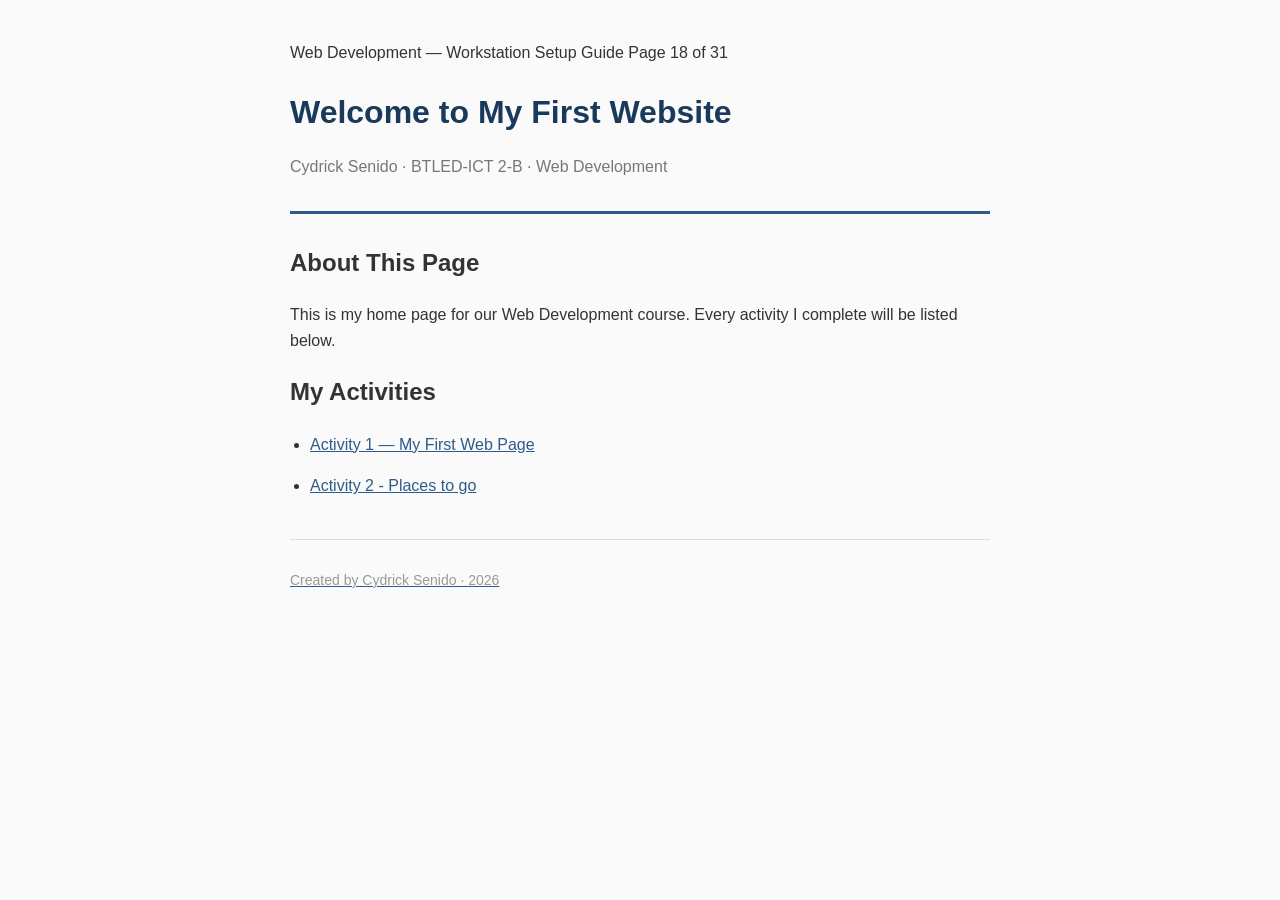
==== clothing.html @ dc0a417a "Rename places.html to clothing.html" ====
<!DOCTYPE html>
<html lang="en">
<head>
 <meta charset="UTF-8">
 <meta name="viewport" content="width=device-width, initial-scale=1.0">
 <title>Cydrick Senido | Web Development</title>
 <style>
 body {
 font-family: Arial, Helvetica, sans-serif;
 max-width: 700px;
 margin: 0 auto;
 padding: 40px 20px;
 line-height: 1.6;
 color: #333333;
 background-color: #fafafa;
 }
 header {
 border-bottom: 3px solid #2e5c8a;
 padding-bottom: 15px;
 margin-bottom: 30px;
 }
 h1 {
 color: #1a3a5c;
 margin-bottom: 5px;
 }
 .subtitle {
 color: #777777;
 font-size: 16px;
 }
 ul {
 padding-left: 20px;
 }
 li {
 margin-bottom: 10px;
 }
 a {
 color: #2e5c8a;
 }
 footer {
 margin-top: 40px;
 border-top: 1px solid #dddddd;
 padding-top: 15px;
 font-size: 14px;
 color: #999999;
 }
 </style>
</head> Web Development — Workstation Setup Guide
Page 18 of 31
<body>
 <header>
 <h1>Welcome to My First Website</h1>
 <p class="subtitle">Cydrick Senido &middot; BTLED-ICT 2-B &middot; Web Development</p>
 </header>
 <section>
 <h2>About This Page</h2>
 <p>
 This is my home page for our Web Development course.
 Every activity I complete will be listed below.
 </p>
 </section>
 <section>
 <h2>My Activities</h2>
 <ul>
 <!-- COPY THE LINE BELOW EACH TIME YOU FINISH AN ACTIVITY. -->
 <!-- Change the folder name and the activity title. -->
 <li>
  <a href="activity01/index.html">
  Activity 1 — My First Web 
  Page
 </a>
 </li>
 <!-- ADD YOUR NEW ACTIVITY LINKS HERE -->
 </ul>
  <ul>
    <li><a href="places.html">Activity 2 - Places to go</li>
  </ul>
 </section>
 <footer>
 <p>Created by Cydrick Senido &middot; 2026</p>
 </footer>
</body>
</html
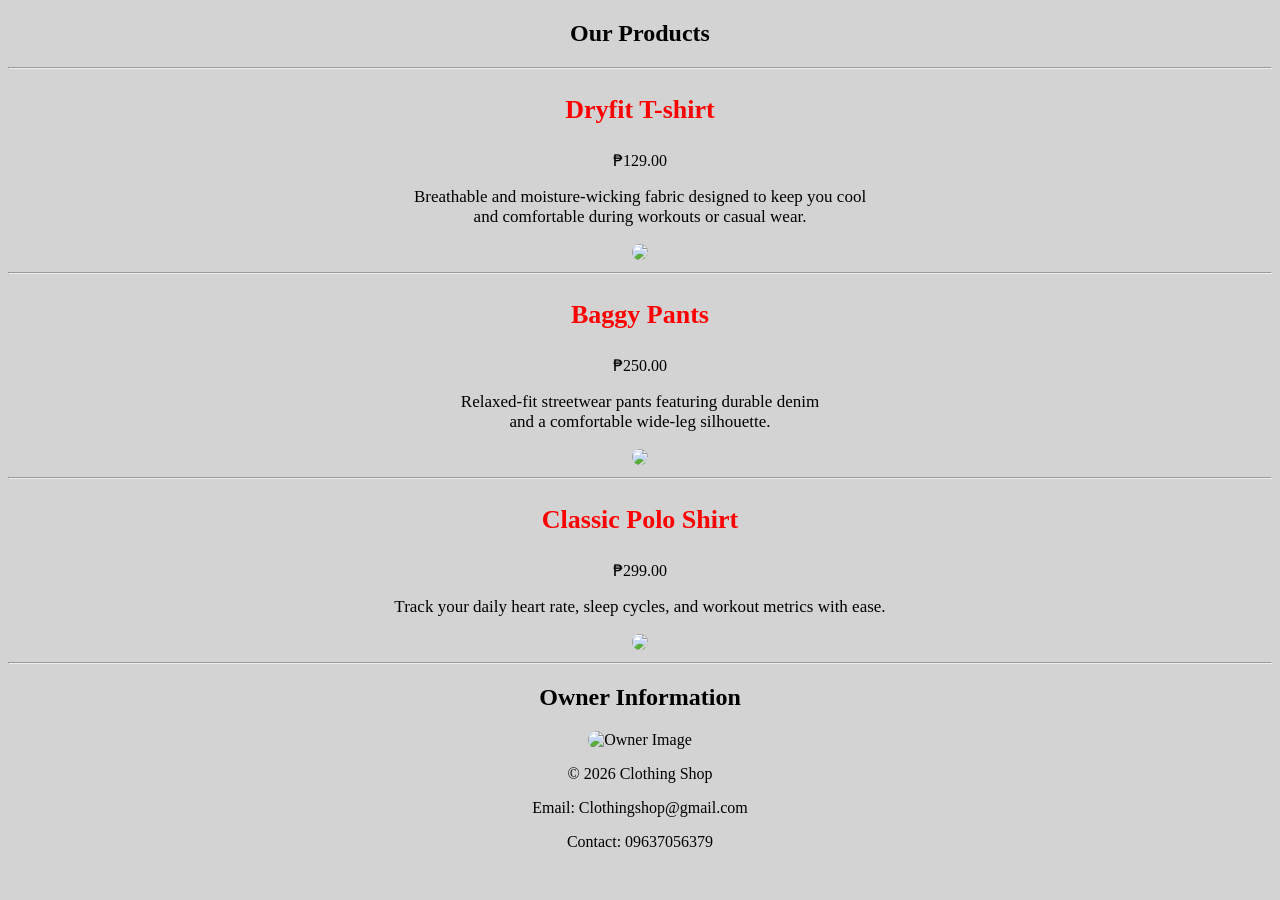
==== commit 42c96727: "Add files via upload" ====
--- a/clothing.html
+++ b/clothing.html
@@ -1,82 +1,58 @@
 <!DOCTYPE html>
 <html lang="en">
 <head>
- <meta charset="UTF-8">
- <meta name="viewport" content="width=device-width, initial-scale=1.0">
- <title>Cydrick Senido | Web Development</title>
- <style>
- body {
- font-family: Arial, Helvetica, sans-serif;
- max-width: 700px;
- margin: 0 auto;
- padding: 40px 20px;
- line-height: 1.6;
- color: #333333;
- background-color: #fafafa;
- }
- header {
- border-bottom: 3px solid #2e5c8a;
- padding-bottom: 15px;
- margin-bottom: 30px;
- }
- h1 {
- color: #1a3a5c;
- margin-bottom: 5px;
- }
- .subtitle {
- color: #777777;
- font-size: 16px;
- }
- ul {
- padding-left: 20px;
- }
- li {
- margin-bottom: 10px;
- }
- a {
- color: #2e5c8a;
- }
- footer {
- margin-top: 40px;
- border-top: 1px solid #dddddd;
- padding-top: 15px;
- font-size: 14px;
- color: #999999;
- }
- </style>
-</head> Web Development — Workstation Setup Guide
-Page 18 of 31
+    <title>Clothing Shop</title>
+    <link rel="stylesheet" href="style.css">
+</head>
 <body>
- <header>
- <h1>Welcome to My First Website</h1>
- <p class="subtitle">Cydrick Senido &middot; BTLED-ICT 2-B &middot; Web Development</p>
- </header>
- <section>
- <h2>About This Page</h2>
- <p>
- This is my home page for our Web Development course.
- Every activity I complete will be listed below.
- </p>
- </section>
- <section>
- <h2>My Activities</h2>
- <ul>
- <!-- COPY THE LINE BELOW EACH TIME YOU FINISH AN ACTIVITY. -->
- <!-- Change the folder name and the activity title. -->
- <li>
-  <a href="activity01/index.html">
-  Activity 1 — My First Web 
-  Page
- </a>
- </li>
- <!-- ADD YOUR NEW ACTIVITY LINKS HERE -->
- </ul>
-  <ul>
-    <li><a href="places.html">Activity 2 - Places to go</li>
-  </ul>
- </section>
- <footer>
- <p>Created by Cydrick Senido &middot; 2026</p>
- </footer>
+    
+    <h2>Our Products</h2><hr>
+
+<!-- Product Card 1 -->
+<article>
+  <h3>Dryfit T-shirt</h3>
+  <p class="price">₱129.00</p>
+  <p class="D">Breathable and moisture-wicking fabric designed to keep you cool <br> and
+     comfortable during workouts or casual wear.</p>
+
+  <img src="https://encrypted-tbn0.gstatic.com/images?q=tbn:ANd9GcR7EH7SaMnR6FO4yfdN3BcydbWQSipj5ex7ExGbhxpTVgl6Po6IavKsPeg_&s=10"><hr>
+</article>
+
+<!-- Product Card 2 -->
+<article>
+  <h3>Baggy Pants</h3>
+  <p class="price">₱250.00</p>
+  <p class="D">Relaxed-fit streetwear pants featuring durable denim <br>
+     and a comfortable wide-leg silhouette.</p>
+  <img src="https://www.hallensteins.com/content/products/ab-baggy-denim-cargo-pant-swedish-black-front-10001534.jpg?optimize=high&width=450"><hr>
+</article>
+
+<!-- Product Card 3 -->
+<article>
+  <h3>Classic Polo Shirt</h3>
+  <p class="price">₱299.00</p>
+  <p class="D">Track your daily heart rate, sleep cycles, and workout metrics with ease.</p>
+  <img src="https://shop.bench.com.ph/cdn/shop/files/BIY0041SG2_FL_F_ZA.jpg?v=1766140100">
+</article>
+
+<hr>
+
+<!-- Owner Information -->
+<section>
+  <h2>Owner Information</h2>
+    <img src="https://scontent.fmnl8-2.fna.fbcdn.net/v/t39.30808-6/509424262_2524717121207496_3192405443423103668_n.jpg?stp=dst-jpg_tt6&cstp=mx1000x1002&ctp=s1000x1002&_nc_cat=109&_nc_map=urlgen_bucketless&ccb=1-7&_nc_sid=a5f93a&_nc_eui2=AeE0Q5AH5AZ4D3Fh5AzibfVNPlFwnxJZJMY-UXCfElkkxoJtTKbqwWpEG-KUYctYiWZA4jkfoKLN32Km6L93S2W9&_nc_ohc=wgnzjMqr5RYQ7kNvwEZgP-u&_nc_oc=Adqa6Mj_KW8JuKlzdyMTs-uolmJ4GPbNF7aKqZ762wW9qpZ6YOtrw4ffQ_74igOcnUo&_nc_zt=23&_nc_ht=scontent.fmnl8-2.fna&_nc_gid=o0ID_DvD5K57iMKaWKiPng&_nc_ss=7c2a8&oh=00_AQF6oSY6_k9KEp3lUa0nel1bdx8uuctHk8ikswW_aLedYA&oe=6A840027" 
+        alt="Owner Image">
+</section>        
+
+    <footer>
+
+    <p>© 2026 Clothing Shop</p>
+
+    <p>Email: Clothingshop@gmail.com</p>
+
+    <p>Contact: 09637056379</p>
+
+    </footer>
+
 </body>
-</html
+</html>
--- a/style.css
+++ b/style.css
@@ -0,0 +1,28 @@
+h3{
+    color: red;
+    font-size: 26px;
+    text-align: center;
+}
+h2{
+    color: black;
+
+}
+.D{
+    font-size: 17px;
+}
+.B{
+    font-size: 18px;
+    color: blue;
+}
+body{
+    background-color: lightgray;
+}
+
+img{
+    width: 30%;
+    border-radius: 15px;
+    
+}
+body{
+    text-align: center;
+}
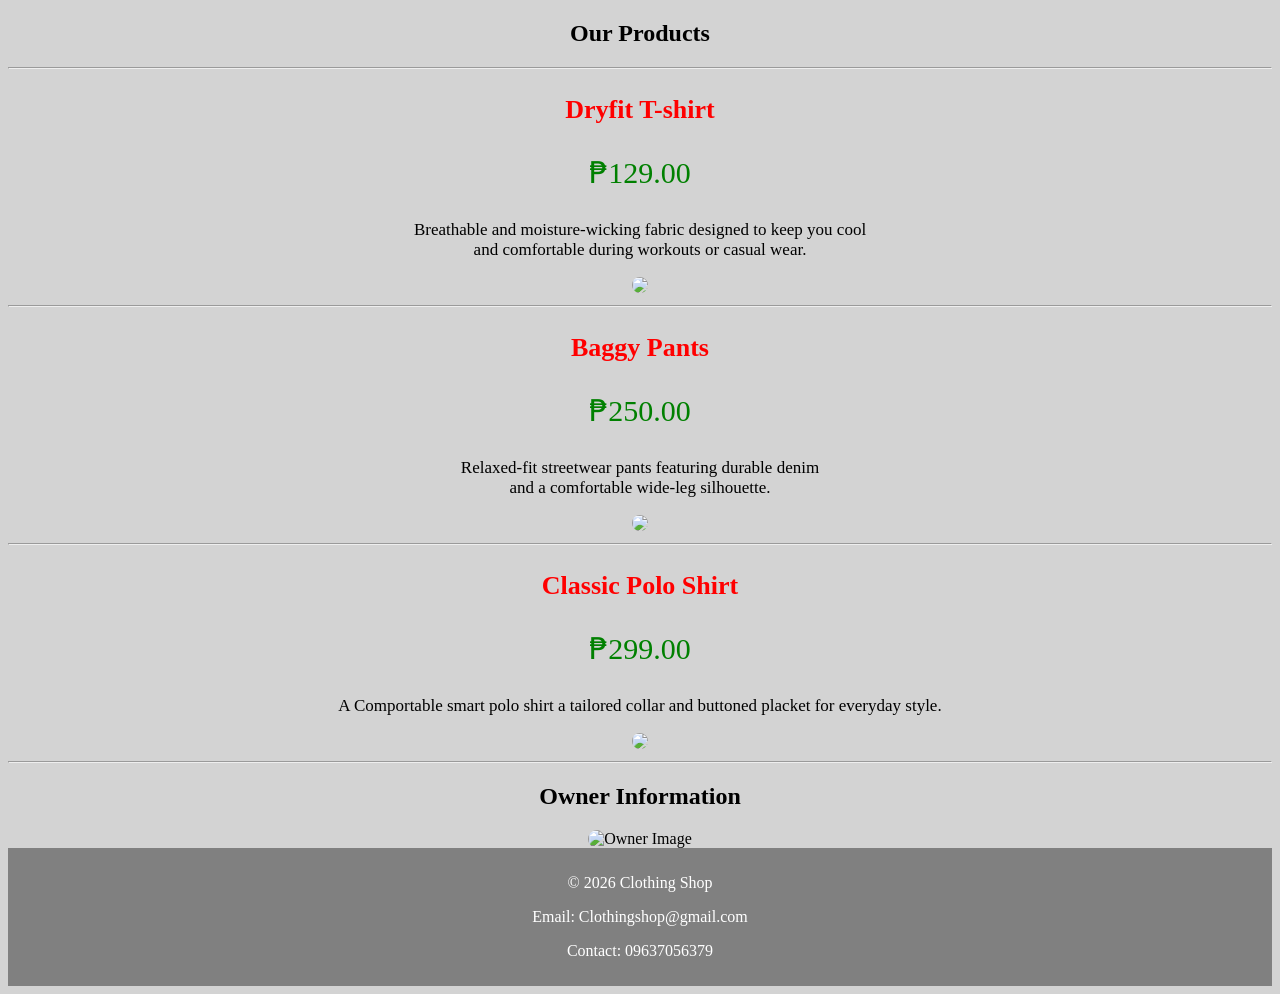
==== commit 979b8be3: "Add files via upload" ====
--- a/clothing.html
+++ b/clothing.html
@@ -31,7 +31,7 @@
 <article>
   <h3>Classic Polo Shirt</h3>
   <p class="price">₱299.00</p>
-  <p class="D">Track your daily heart rate, sleep cycles, and workout metrics with ease.</p>
+  <p class="D">A Comportable smart polo shirt a tailored collar and buttoned placket for everyday style.</p>
   <img src="https://shop.bench.com.ph/cdn/shop/files/BIY0041SG2_FL_F_ZA.jpg?v=1766140100">
 </article>
 
--- a/style.css
+++ b/style.css
@@ -25,4 +25,14 @@
 }
 body{
     text-align: center;
+}
+.price{
+    font-size: 30px;
+    color: green;
+}
+footer{
+    text-align:center;
+    background:gray;
+    color:white;
+    padding:10px;
 }
